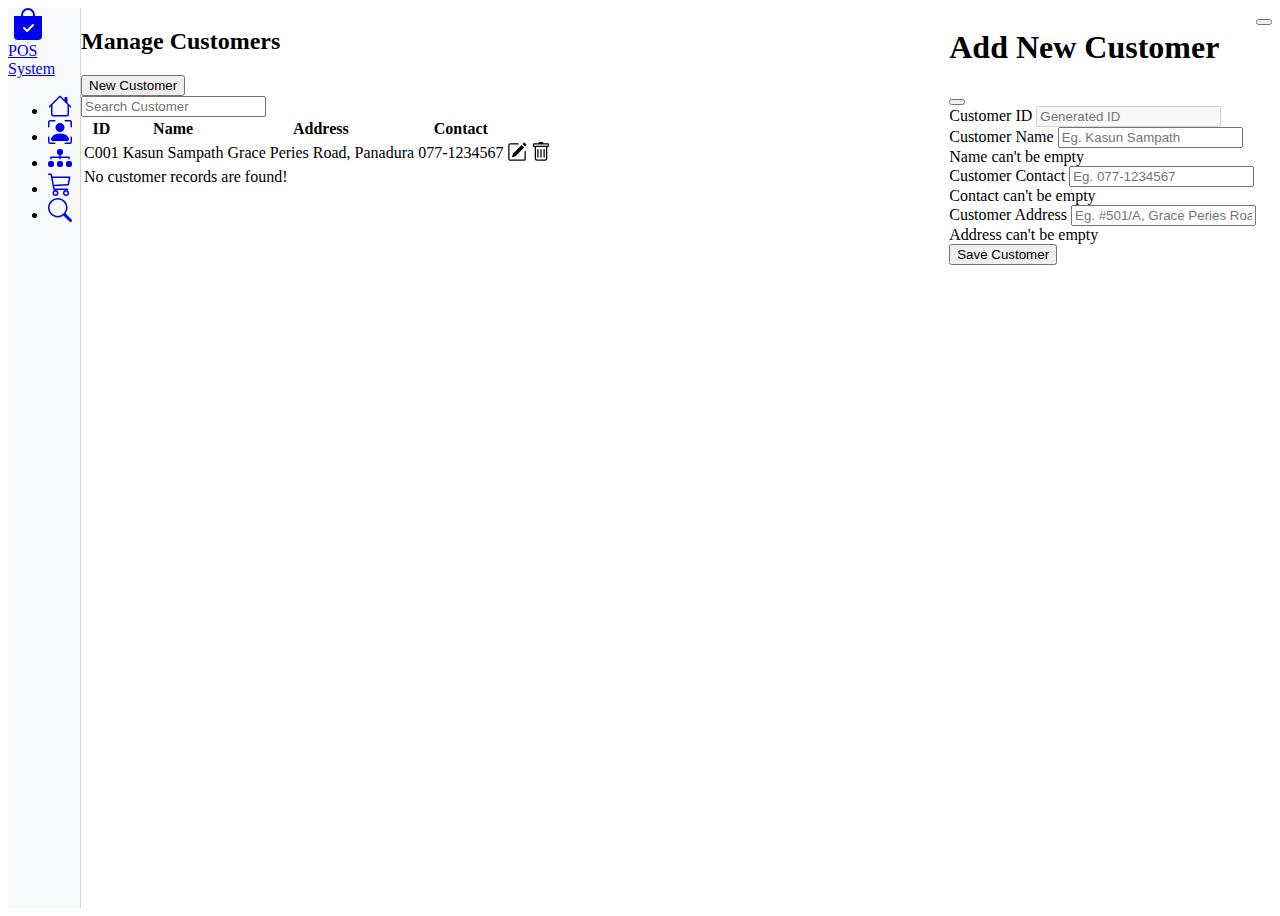
==== front-end/manage-customers.html @ 105c2cd9 "Add Customer controller" ====
<!DOCTYPE html>
<html lang="en" data-bs-theme="light">

<head>
    <meta charset="UTF-8">
    <meta http-equiv="X-UA-Compatible" content="IE=edge">
    <meta name="viewport" content="width=device-width, initial-scale=1.0">
    <title>POS System - Manage Customers</title>
    <link rel="stylesheet" href="node_modules/bootstrap/dist/css/bootstrap.min.css">
    <link rel="stylesheet" href="node_modules/animate.css/animate.min.css">
    <link rel="stylesheet" href="css/styles.css">
    <link rel="stylesheet" href="css/manage-customers.css">
    <script defer src="node_modules/jquery/dist/jquery.min.js"></script>
    <script defer src="node_modules/@popperjs/core/dist/umd/popper.min.js"></script>
    <script defer src="node_modules/bootstrap/dist/js/bootstrap.min.js"></script>
    <script defer type="module" src="js/main.js"></script>
    <script defer type="module" src="js/manage-customers.js"></script>
</head>

<body class="container-xl gx-0 border-end border-start">
    <nav>
        <div class="d-flex flex-column flex-shrink-0 bg-body-tertiary" style="width: 4.5rem;">
            <a href="index.html" class="d-block p-3 link-body-emphasis text-decoration-none" title="POS System"
                data-bs-toggle="tooltip" data-bs-placement="right">
                <svg xmlns="http://www.w3.org/2000/svg" width="40" height="32"
                    class="bi bi-bag-check-fill" viewBox="0 0 16 16">
                    <path fill-rule="evenodd"
                        d="M10.5 3.5a2.5 2.5 0 0 0-5 0V4h5v-.5zm1 0V4H15v10a2 2 0 0 1-2 2H3a2 2 0 0 1-2-2V4h3.5v-.5a3.5 3.5 0 1 1 7 0zm-.646 5.354a.5.5 0 0 0-.708-.708L7.5 10.793 6.354 9.646a.5.5 0 1 0-.708.708l1.5 1.5a.5.5 0 0 0 .708 0l3-3z" />
                </svg>
                <span class="visually-hidden">POS System</span>
            </a>
            <ul class="nav nav-pills nav-flush flex-column mb-auto text-center">
                <li class="nav-item">
                    <a href="index.html" class="nav-link py-3 border-bottom border-top rounded-0" aria-current="page"
                        title="Home" data-bs-toggle="tooltip" data-bs-placement="right">
                        <svg xmlns="http://www.w3.org/2000/svg" width="24" height="24" fill="currentColor"
                            class="bi bi-house" viewBox="0 0 16 16">
                            <path
                                d="M8.707 1.5a1 1 0 0 0-1.414 0L.646 8.146a.5.5 0 0 0 .708.708L2 8.207V13.5A1.5 1.5 0 0 0 3.5 15h9a1.5 1.5 0 0 0 1.5-1.5V8.207l.646.647a.5.5 0 0 0 .708-.708L13 5.793V2.5a.5.5 0 0 0-.5-.5h-1a.5.5 0 0 0-.5.5v1.293L8.707 1.5ZM13 7.207V13.5a.5.5 0 0 1-.5.5h-9a.5.5 0 0 1-.5-.5V7.207l5-5 5 5Z" />
                        </svg>
                    </a>
                </li>
                <li>
                    <a href="manage-customers.html" class="nav-link active py-3 border-bottom rounded-0"
                        title="Manage Customers" data-bs-toggle="tooltip" data-bs-placement="right">
                        <svg xmlns="http://www.w3.org/2000/svg" width="24" height="24" fill="currentColor"
                            class="bi bi-person-bounding-box" viewBox="0 0 16 16">
                            <path
                                d="M1.5 1a.5.5 0 0 0-.5.5v3a.5.5 0 0 1-1 0v-3A1.5 1.5 0 0 1 1.5 0h3a.5.5 0 0 1 0 1h-3zM11 .5a.5.5 0 0 1 .5-.5h3A1.5 1.5 0 0 1 16 1.5v3a.5.5 0 0 1-1 0v-3a.5.5 0 0 0-.5-.5h-3a.5.5 0 0 1-.5-.5zM.5 11a.5.5 0 0 1 .5.5v3a.5.5 0 0 0 .5.5h3a.5.5 0 0 1 0 1h-3A1.5 1.5 0 0 1 0 14.5v-3a.5.5 0 0 1 .5-.5zm15 0a.5.5 0 0 1 .5.5v3a1.5 1.5 0 0 1-1.5 1.5h-3a.5.5 0 0 1 0-1h3a.5.5 0 0 0 .5-.5v-3a.5.5 0 0 1 .5-.5z" />
                            <path d="M3 14s-1 0-1-1 1-4 6-4 6 3 6 4-1 1-1 1H3zm8-9a3 3 0 1 1-6 0 3 3 0 0 1 6 0z" />
                        </svg>
                    </a>
                </li>
                <li>
                    <a href="#" class="nav-link py-3 border-bottom rounded-0" title="Manage Items"
                        data-bs-toggle="tooltip" data-bs-placement="right">
                        <svg xmlns="http://www.w3.org/2000/svg" width="24" height="24" fill="currentColor"
                            class="bi bi-diagram-3-fill" viewBox="0 0 16 16">
                            <path fill-rule="evenodd"
                                d="M6 3.5A1.5 1.5 0 0 1 7.5 2h1A1.5 1.5 0 0 1 10 3.5v1A1.5 1.5 0 0 1 8.5 6v1H14a.5.5 0 0 1 .5.5v1a.5.5 0 0 1-1 0V8h-5v.5a.5.5 0 0 1-1 0V8h-5v.5a.5.5 0 0 1-1 0v-1A.5.5 0 0 1 2 7h5.5V6A1.5 1.5 0 0 1 6 4.5v-1zm-6 8A1.5 1.5 0 0 1 1.5 10h1A1.5 1.5 0 0 1 4 11.5v1A1.5 1.5 0 0 1 2.5 14h-1A1.5 1.5 0 0 1 0 12.5v-1zm6 0A1.5 1.5 0 0 1 7.5 10h1a1.5 1.5 0 0 1 1.5 1.5v1A1.5 1.5 0 0 1 8.5 14h-1A1.5 1.5 0 0 1 6 12.5v-1zm6 0a1.5 1.5 0 0 1 1.5-1.5h1a1.5 1.5 0 0 1 1.5 1.5v1a1.5 1.5 0 0 1-1.5 1.5h-1a1.5 1.5 0 0 1-1.5-1.5v-1z" />
                        </svg>
                    </a>
                </li>
                <li>
                    <a href="#" class="nav-link py-3 border-bottom rounded-0" title="Place Order"
                        data-bs-toggle="tooltip" data-bs-placement="right">
                        <svg xmlns="http://www.w3.org/2000/svg" width="24" height="24" fill="currentColor"
                            class="bi bi-cart3" viewBox="0 0 16 16">
                            <path
                                d="M0 1.5A.5.5 0 0 1 .5 1H2a.5.5 0 0 1 .485.379L2.89 3H14.5a.5.5 0 0 1 .49.598l-1 5a.5.5 0 0 1-.465.401l-9.397.472L4.415 11H13a.5.5 0 0 1 0 1H4a.5.5 0 0 1-.491-.408L2.01 3.607 1.61 2H.5a.5.5 0 0 1-.5-.5zM3.102 4l.84 4.479 9.144-.459L13.89 4H3.102zM5 12a2 2 0 1 0 0 4 2 2 0 0 0 0-4zm7 0a2 2 0 1 0 0 4 2 2 0 0 0 0-4zm-7 1a1 1 0 1 1 0 2 1 1 0 0 1 0-2zm7 0a1 1 0 1 1 0 2 1 1 0 0 1 0-2z" />
                        </svg>
                    </a>
                </li>
                <li>
                    <a href="#" class="nav-link py-3 border-bottom rounded-0" title="Search Orders"
                        data-bs-toggle="tooltip" data-bs-placement="right">
                        <svg xmlns="http://www.w3.org/2000/svg" width="24" height="24" fill="currentColor"
                            class="bi bi-search" viewBox="0 0 16 16">
                            <path
                                d="M11.742 10.344a6.5 6.5 0 1 0-1.397 1.398h-.001c.03.04.062.078.098.115l3.85 3.85a1 1 0 0 0 1.415-1.414l-3.85-3.85a1.007 1.007 0 0 0-.115-.1zM12 6.5a5.5 5.5 0 1 1-11 0 5.5 5.5 0 0 1 11 0z" />
                        </svg>
                    </a>
                </li>
            </ul>
        </div>
    </nav>
    <main>
        <section class="d-flex justify-content-between border-bottom p-2">
            <h2 class="m-0 align-self-center">Manage Customers</h2>
            <button id="btn-new-customer" class="btn btn-primary" data-bs-toggle="modal"
                data-bs-target="#new-customer-modal">New Customer</button>
        </section>
        <section class="p-2">
            <input id="txt-search" class="form-control text-center" type="text" placeholder="Search Customer">
        </section>
        <section class="p-2">
            <table id="tbl-customers" class="table table-hover table-bordered">
                <thead class="table-light">
                    <tr>
                        <th class="text-center">ID</th>
                        <th>Name</th>
                        <th class="d-none d-xl-table-cell">Address</th>
                        <th class="contact text-center">Contact</th>
                        <th></th>
                    </tr>
                </thead>
                <tbody>
                    <tr>
                        <td class="text-center">C001</td>
                        <td>Kasun Sampath</td>
                        <td class="d-none d-xl-table-cell">Grace Peries Road, Panadura</td>
                        <td class="contact text-center">077-1234567</td>
                        <td>
                            <div class="actions d-flex gap-3 justify-content-center">
                                <svg data-bs-toggle="tooltip" data-bs-title="Edit Customer" xmlns="http://www.w3.org/2000/svg" width="20" height="20" fill="currentColor"
                                    class="bi bi-pencil-square" viewBox="0 0 16 16">
                                    <path
                                        d="M15.502 1.94a.5.5 0 0 1 0 .706L14.459 3.69l-2-2L13.502.646a.5.5 0 0 1 .707 0l1.293 1.293zm-1.75 2.456-2-2L4.939 9.21a.5.5 0 0 0-.121.196l-.805 2.414a.25.25 0 0 0 .316.316l2.414-.805a.5.5 0 0 0 .196-.12l6.813-6.814z" />
                                    <path fill-rule="evenodd"
                                        d="M1 13.5A1.5 1.5 0 0 0 2.5 15h11a1.5 1.5 0 0 0 1.5-1.5v-6a.5.5 0 0 0-1 0v6a.5.5 0 0 1-.5.5h-11a.5.5 0 0 1-.5-.5v-11a.5.5 0 0 1 .5-.5H9a.5.5 0 0 0 0-1H2.5A1.5 1.5 0 0 0 1 2.5v11z" />
                                </svg>
                                <svg data-bs-toggle="tooltip" data-bs-title="Delete Customer" xmlns="http://www.w3.org/2000/svg" width="20" height="20" fill="currentColor"
                                    class="bi bi-trash" viewBox="0 0 16 16">
                                    <path
                                        d="M5.5 5.5A.5.5 0 0 1 6 6v6a.5.5 0 0 1-1 0V6a.5.5 0 0 1 .5-.5Zm2.5 0a.5.5 0 0 1 .5.5v6a.5.5 0 0 1-1 0V6a.5.5 0 0 1 .5-.5Zm3 .5a.5.5 0 0 0-1 0v6a.5.5 0 0 0 1 0V6Z" />
                                    <path
                                        d="M14.5 3a1 1 0 0 1-1 1H13v9a2 2 0 0 1-2 2H5a2 2 0 0 1-2-2V4h-.5a1 1 0 0 1-1-1V2a1 1 0 0 1 1-1H6a1 1 0 0 1 1-1h2a1 1 0 0 1 1 1h3.5a1 1 0 0 1 1 1v1ZM4.118 4 4 4.059V13a1 1 0 0 0 1 1h6a1 1 0 0 0 1-1V4.059L11.882 4H4.118ZM2.5 3h11V2h-11v1Z" />
                                </svg>
                            </div>
                        </td>
                    </tr>
                </tbody>
                <tfoot>
                    <tr>
                        <td class="text-center" colspan="5">No customer records are found!</td>
                    </tr>
                </tfoot>
            </table>
        </section>
    </main>
    <!-- Modal -->
    <div class="modal fade" id="new-customer-modal" data-bs-backdrop="static" data-bs-keyboard="false" tabindex="-1"
        aria-labelledby="staticBackdropLabel" aria-hidden="true">
        <div class="modal-dialog">
            <div class="modal-content">
                <div class="modal-header">
                    <h1 class="modal-title fs-5">Add New Customer</h1>
                    <button type="button" class="btn-close" data-bs-dismiss="modal" aria-label="Close"></button>
                </div>
                <div class="modal-body text-center">
                    <div class="mb-3">
                        <label for="txt-id" class="form-label">Customer ID</label>
                        <input type="text" class="form-control text-center" id="txt-id" placeholder="Generated ID"
                            disabled>
                    </div>
                    <div class="mb-3">
                        <label for="txt-name" class="form-label">Customer Name</label>
                        <input type="text" class="form-control text-center" id="txt-name" placeholder="Eg. Kasun Sampath">
                        <div class="invalid-feedback">
                            Name can't be empty
                        </div>
                    </div>
                    <div class="mb-3">
                        <label for="txt-contact" class="form-label">Customer Contact</label>
                        <input type="text" class="form-control text-center" id="txt-contact" placeholder="Eg. 077-1234567">
                        <div class="invalid-feedback">
                            Contact can't be empty
                        </div>
                    </div>                     
                    <div class="mb-3">
                        <label for="txt-address" class="form-label">Customer Address</label>
                        <input type="text" class="form-control text-center" id="txt-address" placeholder="Eg. #501/A, Grace Peries Road, Panadura">
                        <div class="invalid-feedback">
                            Address can't be empty
                        </div>
                    </div>                                         
                </div>
                <div class="modal-footer d-flex justify-content-between">
                    <div id="loader">
                        <div class="lds-ring"><div></div><div></div><div></div><div></div></div>
                    </div>
                    <button id="btn-save" type="button" class="btn btn-primary">Save Customer</button>
                </div>
            </div>
        </div>
    </div>

    <div id="toast" class="toast-container position-fixed bottom-0 start-50 translate-middle-x p-3">
        <div id="liveToast" class="toast" data-bs-autohide="true" data-bs-delay="1000" role="alert" aria-live="assertive" aria-atomic="true">
          <div class="toast-header">
            <strong class="me-auto"></strong>
            <button type="button" class="btn-close" data-bs-dismiss="toast" aria-label="Close"></button>
          </div>
          <div class="toast-body">
          </div>
        </div>
    </div>
    <div id="progress-bar"></div>
</body>

</html>
---- front-end/css/styles.css ----
body {
    min-height: 100vh;
    display: flex;
}

.bi {
    vertical-align: -.125em;
    fill: currentColor;
}

nav {
    position: sticky;
    align-self: flex-start;
    top: 0;
    height: 100vh;
}

html:not(html[data-bs-theme="dark"]) nav {
    background-color: #f8f9fa;
    border-right: 1px solid lightgray;
}

html[data-bs-theme="dark"] nav{
    border-right: 1px solid rgb(85, 85, 85);
}

main {
    flex-grow: 1;
}
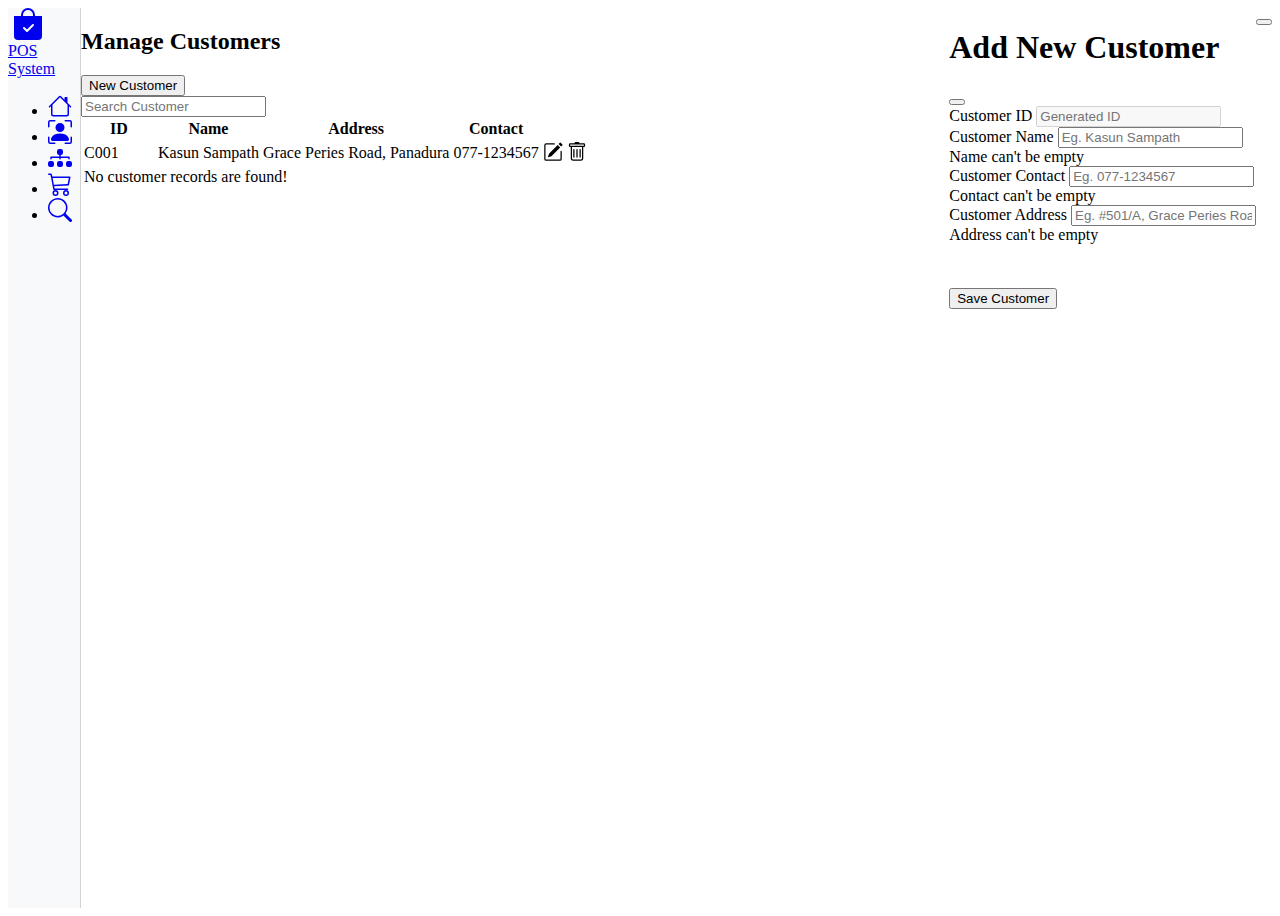
==== commit 15321145: "Add Place-Order view" ====
--- a/front-end/manage-customers.html
+++ b/front-end/manage-customers.html
@@ -52,7 +52,7 @@
                     </a>
                 </li>
                 <li>
-                    <a href="#" class="nav-link py-3 border-bottom rounded-0" title="Manage Items"
+                    <a href="manage-items.html" class="nav-link py-3 border-bottom rounded-0" title="Manage Items"
                         data-bs-toggle="tooltip" data-bs-placement="right">
                         <svg xmlns="http://www.w3.org/2000/svg" width="24" height="24" fill="currentColor"
                             class="bi bi-diagram-3-fill" viewBox="0 0 16 16">
@@ -62,7 +62,7 @@
                     </a>
                 </li>
                 <li>
-                    <a href="#" class="nav-link py-3 border-bottom rounded-0" title="Place Order"
+                    <a href="place-order.html" class="nav-link py-3 border-bottom rounded-0" title="Place Order"
                         data-bs-toggle="tooltip" data-bs-placement="right">
                         <svg xmlns="http://www.w3.org/2000/svg" width="24" height="24" fill="currentColor"
                             class="bi bi-cart3" viewBox="0 0 16 16">
--- a/front-end/css/styles.css
+++ b/front-end/css/styles.css
@@ -27,3 +27,48 @@
 main {
     flex-grow: 1;
 }
+
+.lds-ring {
+    display: inline-block;
+    position: relative;
+    width: 40px;
+    height: 40px;
+}
+.lds-ring div {
+    box-sizing: border-box;
+    display: block;
+    position: absolute;
+    width: 30px;
+    height: 30px;
+    margin: 8px;
+    border: 6px solid dodgerblue;
+    border-radius: 50%;
+    animation: lds-ring 1.2s cubic-bezier(0.5, 0, 0.5, 1) infinite;
+    border-color: dodgerblue transparent transparent transparent;
+}
+.lds-ring div:nth-child(1) {
+    animation-delay: -0.45s;
+}
+.lds-ring div:nth-child(2) {
+    animation-delay: -0.3s;
+}
+.lds-ring div:nth-child(3) {
+    animation-delay: -0.15s;
+}
+@keyframes lds-ring {
+    0% {
+        transform: rotate(0deg);
+    }
+    100% {
+        transform: rotate(360deg);
+    }
+}
+
+#progress-bar {
+    position: fixed;
+    left: 0;
+    top: 0;
+    height: 4px;
+    background-color: dodgerblue;
+    z-index: 9999999;
+}--- a/front-end/css/manage-customers.css
+++ b/front-end/css/manage-customers.css
@@ -0,0 +1,30 @@
+#tbl-customers thead tr th:first-child,
+#tbl-customers thead tr td:first-child{
+    width: 70px;
+}
+
+#tbl-customers thead tr th:last-child,
+#tbl-customers thead tr td:last-child{
+    width: 70px;
+}
+
+.contact {
+    max-width: 110px;
+    word-wrap: break-word;
+}
+
+#tbl-customers tbody tr {
+    cursor: pointer;
+}
+
+.actions svg:first-child:hover {
+    fill: green;
+}
+
+.actions svg:last-child:hover {
+    fill: red;
+}
+
+#loader {
+    visibility: hidden;
+}